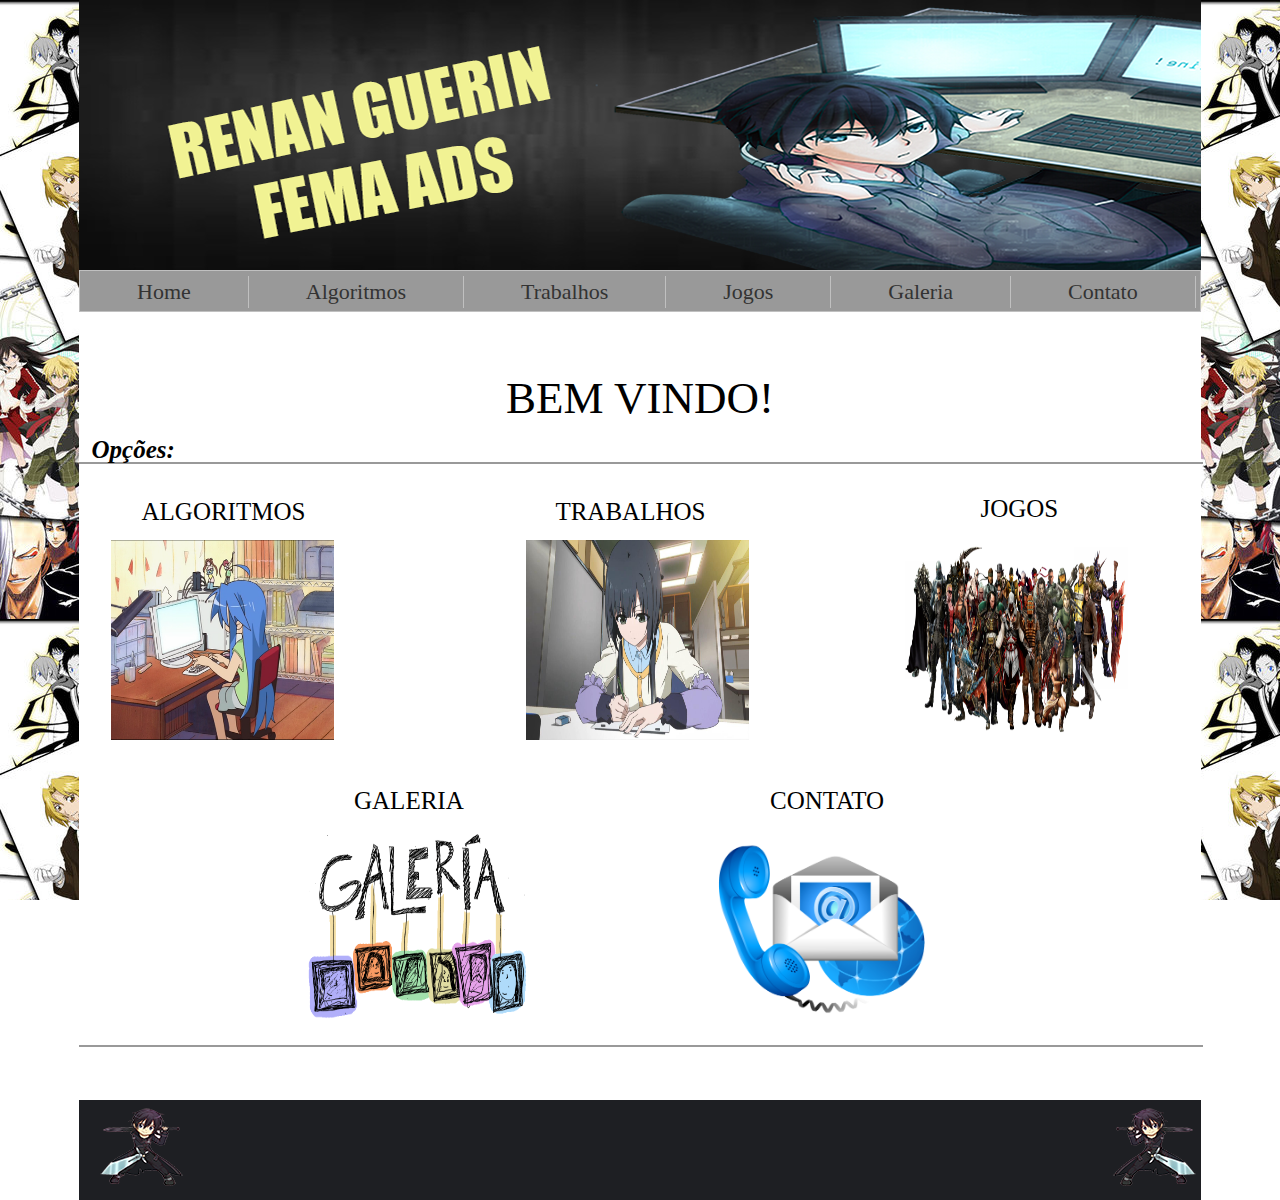
==== index.html @ b169bcf5 "Site" ====
<!DOCTYPE html PUBLIC "-//W3C//DTD XHTML 1.0 Transitional//EN" "http://www.w3.org/TR/xhtml1/DTD/xhtml1-transitional.dtd">
<html xmlns="http://www.w3.org/1999/xhtml">
<head>
<meta http-equiv="Content-Type" content="text/html; charset=utf-8" />
<title>Renan Guerin</title>
<link href="css/style.css" rel="stylesheet" type = "text/css"/>
<link href="css/reset.css" rel="stylesheet" type = "text/css"/>
</head>

<body>
<div id="conteudo">

<div class="topo_home">
</div> <!--fim do topo --> 
  <div class="menu">
<ul>
		<li><a href="index.html">Home</a></li>
		<li><a href="algoritmos.html">Algoritmos</a></li>
		<li><a href="trabalhos.html">Trabalhos</a></li>
        <li><a href="#">Jogos</a></li>
        <li><a href="#">Galeria</a></li>
		<li><a href="#">Contato</a></li>                
</ul>
</div><!--fim do menu -->
    
    
  
  <br  />
  <br  />
  <br  />
  <br  />
  <div id="titulos" align="center">BEM VINDO!  </div>
  <br  />
  <div id="fonte1">
    <p><strong><em>&ensp;Opções:</em></strong></p></div>
  <div id="regua"></div>
  <br  />
  <br  />
  <div id="fonte1">
    <p class="classe1">&ensp;&ensp; &ensp;  &ensp;<a href="algoritmos.html" class="classe1" >ALGORITMOS</a>
    &ensp;&ensp;&ensp;&ensp;&ensp;&ensp;&ensp;&ensp;&ensp;&ensp;&ensp;&ensp;&ensp;&ensp;&ensp;&ensp;&ensp;&ensp; &ensp;<a href="trabalhos.html" class="classe1">TRABALHOS</a>&ensp;&ensp;&ensp;&ensp;&ensp;&ensp;&ensp;&ensp;&ensp;&ensp;&ensp;&ensp;&ensp;&ensp;&ensp;&ensp;&ensp;&ensp;&ensp;&ensp; &ensp; JOGOS&ensp;</p>
  </div>
  <br  />
  <p>&ensp;&ensp;&ensp;&ensp;<a href="algoritmos.html"><img src="imagens/konata-on-pc.png" width="223" height="200"/></a>&ensp;&ensp;&ensp;&ensp;&ensp;&ensp;&ensp;&ensp;&ensp;&ensp;&ensp;&ensp;&ensp;&ensp;&ensp;&ensp;&ensp;&ensp;&ensp;&ensp;&ensp;&ensp;&ensp;&ensp;<a href="trabalhos.html"><img src="imagens/shirobako-image-02.jpg" width="223" height="200"/></a>&ensp;&ensp;&ensp;&ensp;&ensp;&ensp;&ensp;&ensp;&ensp;&ensp;&ensp;&ensp;&ensp;&ensp;&ensp;&ensp;&ensp;&ensp;  &ensp;<img src="imagens/gamecharactersmix-courtesy-of-pixgood.png" width="223" height="200" /></p>
  <br  />
  <br  />
  <br  />
  <div id="fonte1">
    <p>&ensp;&ensp; &ensp; &ensp;&ensp;&ensp;&ensp;      &ensp;&ensp;&ensp;&ensp;&ensp;&ensp;&ensp;&ensp;&ensp;&ensp;&ensp;&ensp;&ensp; GALERIA&ensp;&ensp;&ensp;&ensp;&ensp;&ensp;&ensp;&ensp;&ensp;&ensp;&ensp;&ensp;&ensp;&ensp;&ensp;&ensp;&ensp;&ensp;&ensp;&ensp;&ensp;&ensp;&ensp; &ensp;CONTATO</p>
  </div>
  <br  />
  <p> &ensp;&ensp;&ensp;&ensp;&ensp;&ensp;&ensp;&ensp;&ensp;&ensp;&ensp;&ensp;&ensp;&ensp;&ensp;&ensp;&ensp;&ensp;&ensp; &ensp;&ensp;&ensp;&ensp;&ensp;&ensp;&ensp;&ensp;&ensp;<img src="imagens/galeria.png" width="223" height="200" />&ensp;&ensp;&ensp;&ensp;&ensp;&ensp;&ensp;&ensp;&ensp;&ensp;&ensp;&ensp;&ensp;&ensp;&ensp;&ensp;&ensp;&ensp;&ensp; &ensp;&ensp;&ensp;<img src="imagens/contato.png" width="223" height="200" /></p>
  <br  />
  <div id="regua"></div>
 <br  />
 <br  />
  
  
 


</div>	<!--fim do conteudo. -->

</body>
</html>
---- css/style.css ----
@charset "utf-8";
/* CSS Document */
body {
	font family:"Calibri";
	font size: 20px;
	color:#000;
	background:url(../imagens/lado1.jpg);
	background-repeat: repeat;
	background-attachment:fixed;

	}
#geral_home{
	width: 1112px;
	height: 800px;
	margin: auto;
	}
	
#conteudo { width:1122px;
 			height:1200px;
 			background-color:#FFF;
			background-image:url(../imagens/back1.png);
			background-position:bottom;
			background-repeat:no-repeat;
			margin:0 auto; 
			}
#final{width:1122;
height:100;
background-image:url(../imagens/back1.png);


	
	}
	
.topo_home{
	width:1122px;
	height:270px;
	background:url(../imagens/download.png);
	margin:auto;
	position:relative;
}


.menu {
	width:1120px;
	height:40px;
	font-size:22px;
	margin:auto;
	background:#999999;
	list-style:none; 
	border:1px solid #c0c0c0; 
	position:relative;
	

	
	}
.menu ul li {
	position:relative;
	display:inline;
	float:left; 
	border-right:1px solid #c0c0c0; 
	top:5px;
	
}
.menu ul li a{
	text-decoration:none;
	color:#333; 	
	text-decoration:none; 
	padding:5px 57px;
	display:block;
	 }
	 
	


.menu ul li a:hover{
	text-decoration: none;
	background:#333; 
	color:#fff; 
	
}
.menu ul li a:active {
	text-decoration:none;
	color:#FFF;
}
#titulos {
	color: #000;
	font-size: 45px;
	font-family: fantasy;
	}
#caixa {
	width:auto;
	font-family:"Calibri";
	font-size:24px;
	
	}

#caixatexto{
	width:450px;
	height:360px;
	float:right;
	text-align:justify;
	margin:40px 0 0 20px;
	
	}
#fotohome{
	width:auto;
	height:200px;
	float:left;
	margin:40px 0 0 20px;
	position:relative;
	
	}
#fonte1{
	color:#000;
	font-size:25px;
	}
#regua{
	 border:solid 1px #999;
	 margin:20px;
	 width:1122px;
	 margin:auto;
}
	
#social{
	background:#333;
	width:1122px;
	height:25px;
	float:left;
	vertical-align:middle;
	font-size:24px;
	color:#CF3;
	
	}
a.classe1:link, a.classe1:visited {
	text-decoration:none;
	color:#000;
	}
a.classe1:hover {
	text-decoration:none; 
	color:#0F3;
	}
a.classe1:active {
	text-decoration:none;
	}
a.classe2:link, a.classe2:visited {
	text-decoration:none;
	color:#00F;
	}
a.classe2:hover {
	text-decoration:none; 
	color:#0F3;
	}
a.classe2:active {
	text-decoration:none;
	}
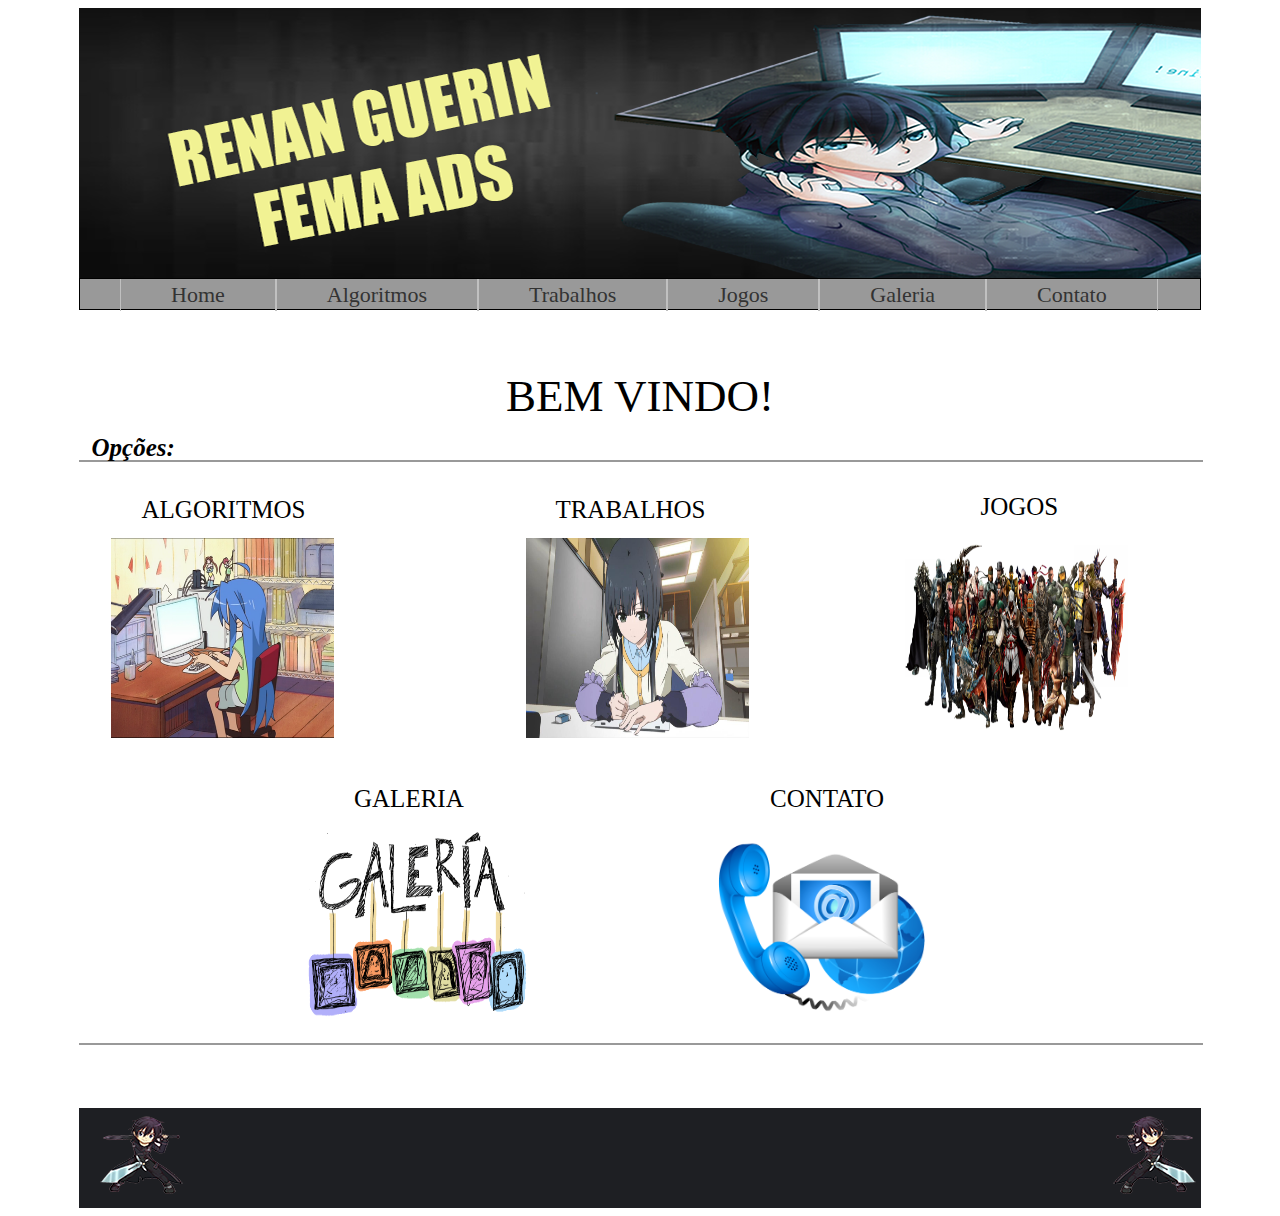
==== commit 887e7c43: "Site" ====
--- a/index.html
+++ b/index.html
@@ -18,9 +18,9 @@
 		<li><a href="index.html">Home</a></li>
 		<li><a href="algoritmos.html">Algoritmos</a></li>
 		<li><a href="trabalhos.html">Trabalhos</a></li>
-        <li><a href="#">Jogos</a></li>
-        <li><a href="#">Galeria</a></li>
-		<li><a href="#">Contato</a></li>                
+  		<li><a href="#">Jogos</a></li>
+  		<li><a href="#">Galeria</a></li>       
+  		<li><a href="#">Contato</a></li>       
 </ul>
 </div><!--fim do menu -->
     
--- a/css/style.css
+++ b/css/style.css
@@ -4,7 +4,7 @@
 	font family:"Calibri";
 	font size: 20px;
 	color:#000;
-	background:url(../imagens/lado1.jpg);
+	background:url(../imagens/animebg.jpg);
 	background-repeat: repeat;
 	background-attachment:fixed;
 
@@ -23,49 +23,38 @@
 			background-repeat:no-repeat;
 			margin:0 auto; 
 			}
-#final{width:1122;
-height:100;
-background-image:url(../imagens/back1.png);
 
-
-	
-	}
 	
 .topo_home{
 	width:1122px;
 	height:270px;
 	background:url(../imagens/download.png);
-	margin:auto;
 	position:relative;
 }
 
 
 .menu {
 	width:1120px;
-	height:40px;
+	height:30px;
 	font-size:22px;
-	margin:auto;
-	background:#999999;
+	background-color:#999;	
 	list-style:none; 
-	border:1px solid #c0c0c0; 
-	position:relative;
-	
-
+	border:1px solid ; 
+	position:static;
 	
 	}
 .menu ul li {
-	position:relative;
+	position:static;
 	display:inline;
 	float:left; 
 	border-right:1px solid #c0c0c0; 
-	top:5px;
-	
+	border-left:1px solid #c0c0c0; 
 }
 .menu ul li a{
 	text-decoration:none;
 	color:#333; 	
 	text-decoration:none; 
-	padding:5px 57px;
+	padding:5px 50px 5px 50px;
 	display:block;
 	 }
 	 
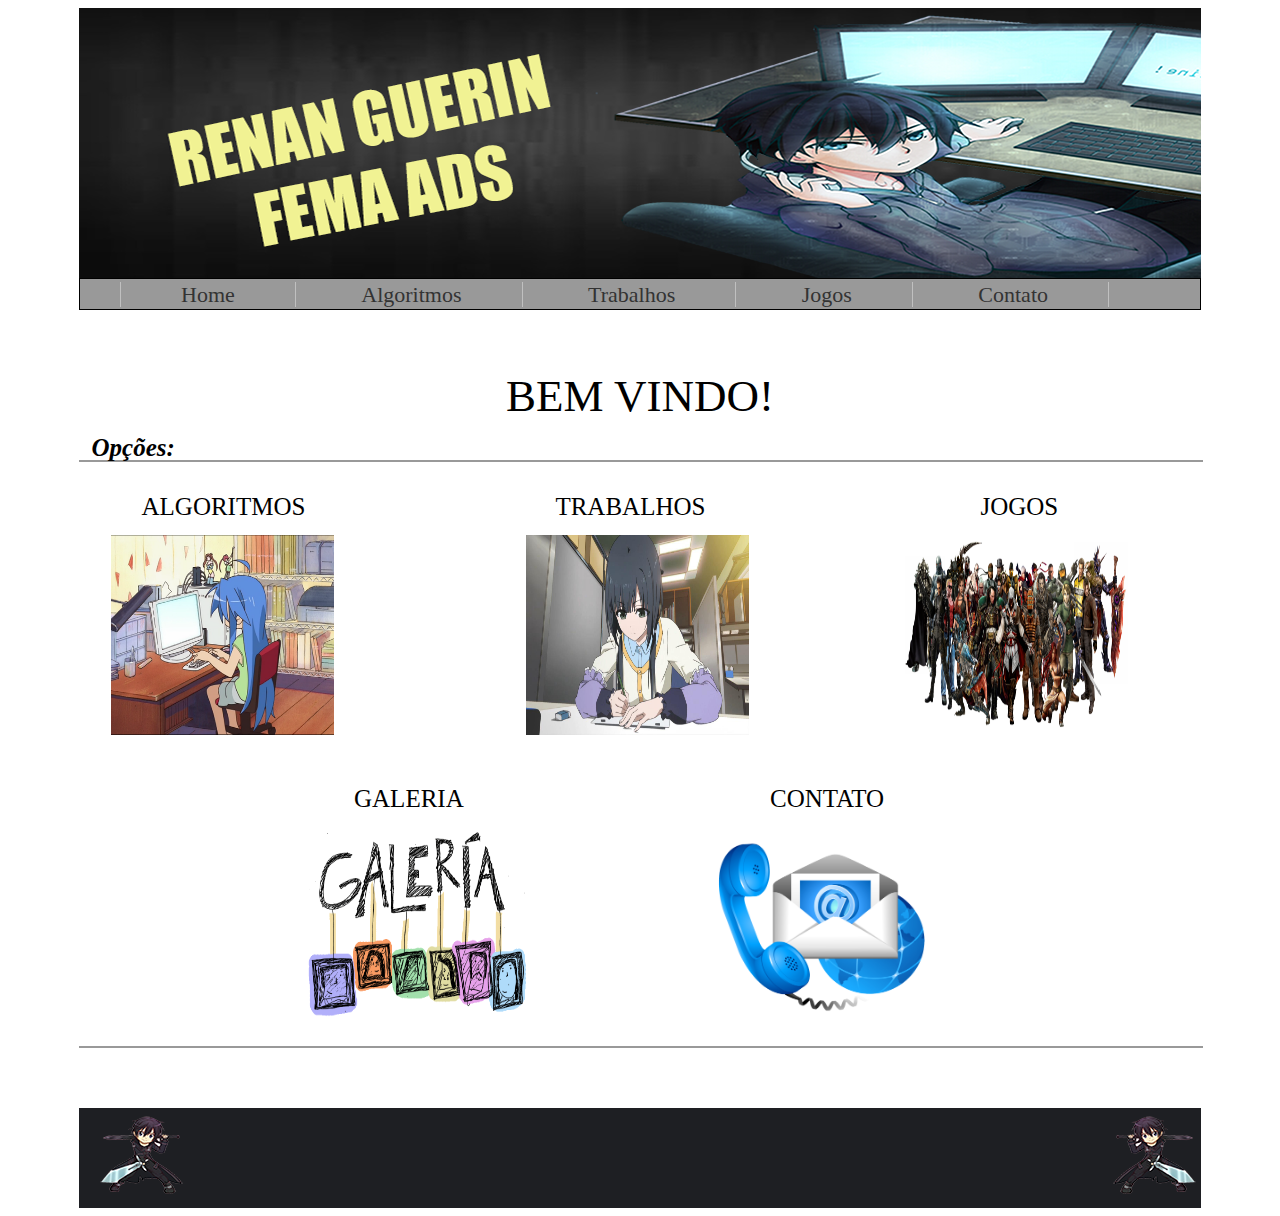
==== commit 4e5cb47e: "Site" ====
--- a/index.html
+++ b/index.html
@@ -13,14 +13,13 @@
 
 <div class="topo_home">
 </div> <!--fim do topo --> 
-  <div class="menu">
+  <div class="menu" >
 <ul>
-		<li><a href="index.html">Home</a></li>
-		<li><a href="algoritmos.html">Algoritmos</a></li>
-		<li><a href="trabalhos.html">Trabalhos</a></li>
-  		<li><a href="#">Jogos</a></li>
-  		<li><a href="#">Galeria</a></li>       
-  		<li><a href="#">Contato</a></li>       
+		<li style="border-left:1px solid #c0c0c0; border-right:1px solid #c0c0c0;"><a href="index.html">Home</a></li>
+		<li style="border-right:1px solid #c0c0c0;"><a href="algoritmos.html">Algoritmos</a></li>
+		<li style="border-right:1px solid #c0c0c0;"><a href="trabalhos.html">Trabalhos</a></li>
+  		<li style="border-right:1px solid #c0c0c0;"><a href="#">Jogos</a></li>
+  	    <li style="border-right:1px solid #c0c0c0;"><a href="#">Contato</a></li>       
 </ul>
 </div><!--fim do menu -->
     
--- a/css/style.css
+++ b/css/style.css
@@ -9,6 +9,7 @@
 	background-attachment:fixed;
 
 	}
+
 #geral_home{
 	width: 1112px;
 	height: 800px;
@@ -46,16 +47,14 @@
 .menu ul li {
 	position:static;
 	display:inline;
-	float:left; 
-	border-right:1px solid #c0c0c0; 
-	border-left:1px solid #c0c0c0; 
+	
 }
 .menu ul li a{
 	text-decoration:none;
 	color:#333; 	
 	text-decoration:none; 
-	padding:5px 50px 5px 50px;
-	display:block;
+	padding:5px 60px;
+	display:inline-block;
 	 }
 	 
 	
